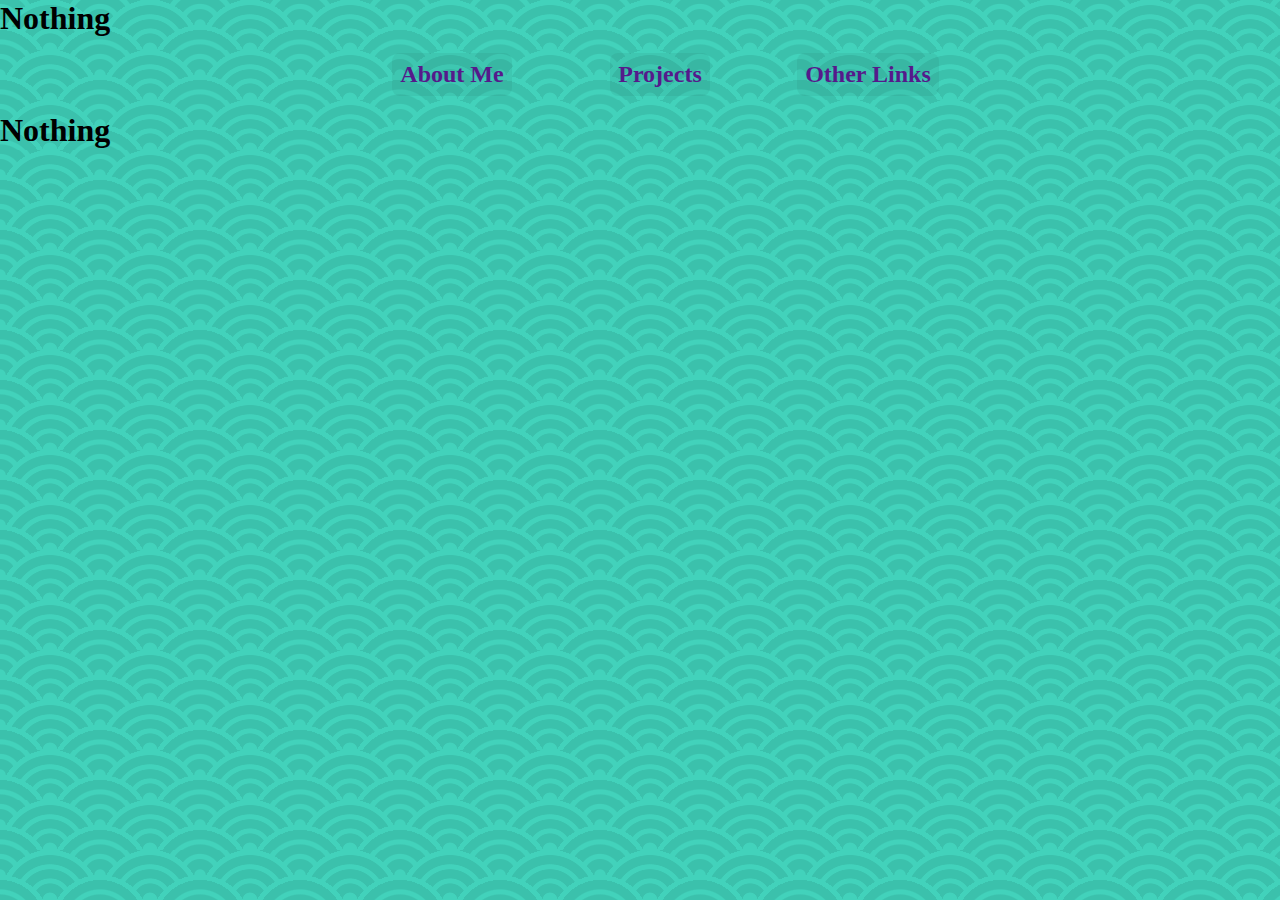
==== index.html @ 96b293ff "First upload" ====
<!DOCTYPE html>
<html lang="en">
<head>
    <meta charset="UTF-8">
    <meta http-equiv="X-UA-Compatible" content="IE=edge">
    <meta name="viewport" content="width=device-width, initial-scale=1.0">
    <link rel="stylesheet" href="css/style.css">
    <script src="js/script.js" defer></script>
    <link rel="stylesheet" href="https://cdnjs.cloudflare.com/ajax/libs/font-awesome/6.3.0/css/all.min.css">
    <title>Follow Along Nav</title>
</head>
<body>
    <h1>Nothing</h1>
    <nav class="nav-bar">
        <div class="dropdownBackground">
            <div class="arrow"></div>
        </div>
        <ul class="menu">
           <li>
                <a href="">about me</a>
                <div class="dropdown about">
                    <a target="_blank" href=""><img id="bio-image" src="" alt=""></a>
                    <p>I am an English teacher from Vietnam. I am passionate about a web application to manage my English center so I'm learning to become a front end developer!!!</p>
                </div>
            </li> 
            <li>
                <a href="">projects</a>
                    <ul class="dropdown projects">
                        
                    </ul>
            </li>
            <li>
                <a href="">other links</a>
                <ul class="links dropdown">
                    <li id="facebook"><a target="_blank" href="https://www.facebook.com/messages/t/1795931717127318/"><i class="fa-brands fa-facebook-messenger"></i>Messenger</a></li>
                    <li id="youtube"><a target="_blank" href="https://www.youtube.com/@trungtamanhngunanglucabili5537"><i class="fa-brands fa-youtube"></i>Youtube</a></li>
                    <li id="github"><a target="_blank" href="https://github.com/VinhQua"><i class="fa-brands fa-github"></i>GitHub</a></li>
                    <li id="twitter"><a target="_blank" href="https://twitter.com/William03277036"><i class="fa-brands fa-twitter"></i>Twitter</a></li>

                </ul>
            </li>
        </ul>
       <h1>Nothing</h1>
    </nav>
    
</body>
</html>
---- css/style.css ----
*{
    box-sizing: border-box;
    margin: 0;
}
body{
    background:rgb(231, 231, 235);
    background: radial-gradient(circle at 100% 150%, #3BC1AC 24%, #42D2BB 25%, #42D2BB 28%, #3BC1AC 29%, #3BC1AC 36%, #42D2BB 36%, #42D2BB 40%, transparent 40%, transparent),
    radial-gradient(circle at 0    150%, #3BC1AC 24%, #42D2BB 25%, #42D2BB 28%, #3BC1AC 29%, #3BC1AC 36%, #42D2BB 36%, #42D2BB 40%, transparent 40%, transparent),
    radial-gradient(circle at 50%  100%, #42D2BB 10%, #3BC1AC 11%, #3BC1AC 23%, #42D2BB 24%, #42D2BB 30%, #3BC1AC 31%, #3BC1AC 43%, #42D2BB 44%, #42D2BB 50%, #3BC1AC 51%, #3BC1AC 63%, #42D2BB 64%, #42D2BB 71%, transparent 71%, transparent),
    radial-gradient(circle at 100% 50%, #42D2BB 5%, #3BC1AC 6%, #3BC1AC 15%, #42D2BB 16%, #42D2BB 20%, #3BC1AC 21%, #3BC1AC 30%, #42D2BB 31%, #42D2BB 35%, #3BC1AC 36%, #3BC1AC 45%, #42D2BB 46%, #42D2BB 49%, transparent 50%, transparent),
    radial-gradient(circle at 0    50%, #42D2BB 5%, #3BC1AC 6%, #3BC1AC 15%, #42D2BB 16%, #42D2BB 20%, #3BC1AC 21%, #3BC1AC 30%, #42D2BB 31%, #42D2BB 35%, #3BC1AC 36%, #3BC1AC 45%, #42D2BB 46%, #42D2BB 49%, transparent 50%, transparent);;
    background-size:100px 50px ;
    
}
.nav-bar{
 font-weight: bold;
}
ul{
    list-style: none;
}
a{
    text-decoration: none;
}
.nav-bar >ul{
    list-style: none;
    display: flex;
    justify-content: center;
    gap: 1rem;
  
}
.dropdownBackground{
    background-color: white;
    top: 0rem;
    position: absolute;
    display: flex;
    justify-content: center;
    z-index: -1;
    opacity: 0;
    transition: all .3s ease;
    border-radius: .4rem;
}   
.arrow{
    background-color: white;
    position: absolute;
    width: 1rem;
    height: 1rem;
    transform: translateY(-50%) rotate(45deg);
}
.nav-bar > ul > li{
   width: 12rem;
   padding: 1rem;
   display: flex;
   justify-content: center;
   align-items: center;
   
}
.nav-bar > ul > li > a{
    text-transform: capitalize;
    padding: .5rem;
    text-decoration: none;
    font-size: 1.5rem;
    font-weight: bold;
    text-align: center;
    background-color: rgba(0, 0, 0,.05);
    border-radius: .5rem;
    display: block;
    
    
}
.nav-bar > ul > li > .dropdown{
   visibility: hidden;
    opacity: 1;
    padding: .8rem;
    position: absolute;
    top: 6.9rem;
    z-index: 1000;

}

.nav-bar > ul > .trigger .dropdown{
    visibility: visible;
    transition: all 2s ease;
}
.nav-bar > ul > .trigger-active .dropdown{
    opacity: 1;
    
}
.about {
    display: flex;
    gap: 1rem;
    width: fit-content;
}
.about p{
    width: 20rem;
}
.about img{
    height: 6rem;
    border-radius:.3rem ;
    border: .1rem dashed gray;
}
.links,
.projects{
    display: flex;
    flex-flow: column wrap;
    width:fit-content;
    gap: 1.5rem;
}
.projects a{
    padding: .3rem;
    background: rgb(206, 5, 206);
    border-radius: 1rem;
    margin-right: .5rem;
    font-weight: bold;
}
.projects a:hover{
    background-color: rgb(73, 1, 73);
    color: rgb(217, 216, 216);
    cursor: pointer;
}
.projects li{
    flex-basis: 100%;
    text-transform: capitalize;
}
.links li{
    padding: .3rem .8rem;
}
.links li a{
    color: black;

}
.links li a i{
    margin-right: .5rem;
    color: rgb(169, 88, 244);
}
.links li:hover{
    background-color: rgb(73, 1, 73);
    
    cursor: pointer;
    border-radius: 1rem;
}
.links li:hover a{
    color: rgb(217, 216, 216);
    
}
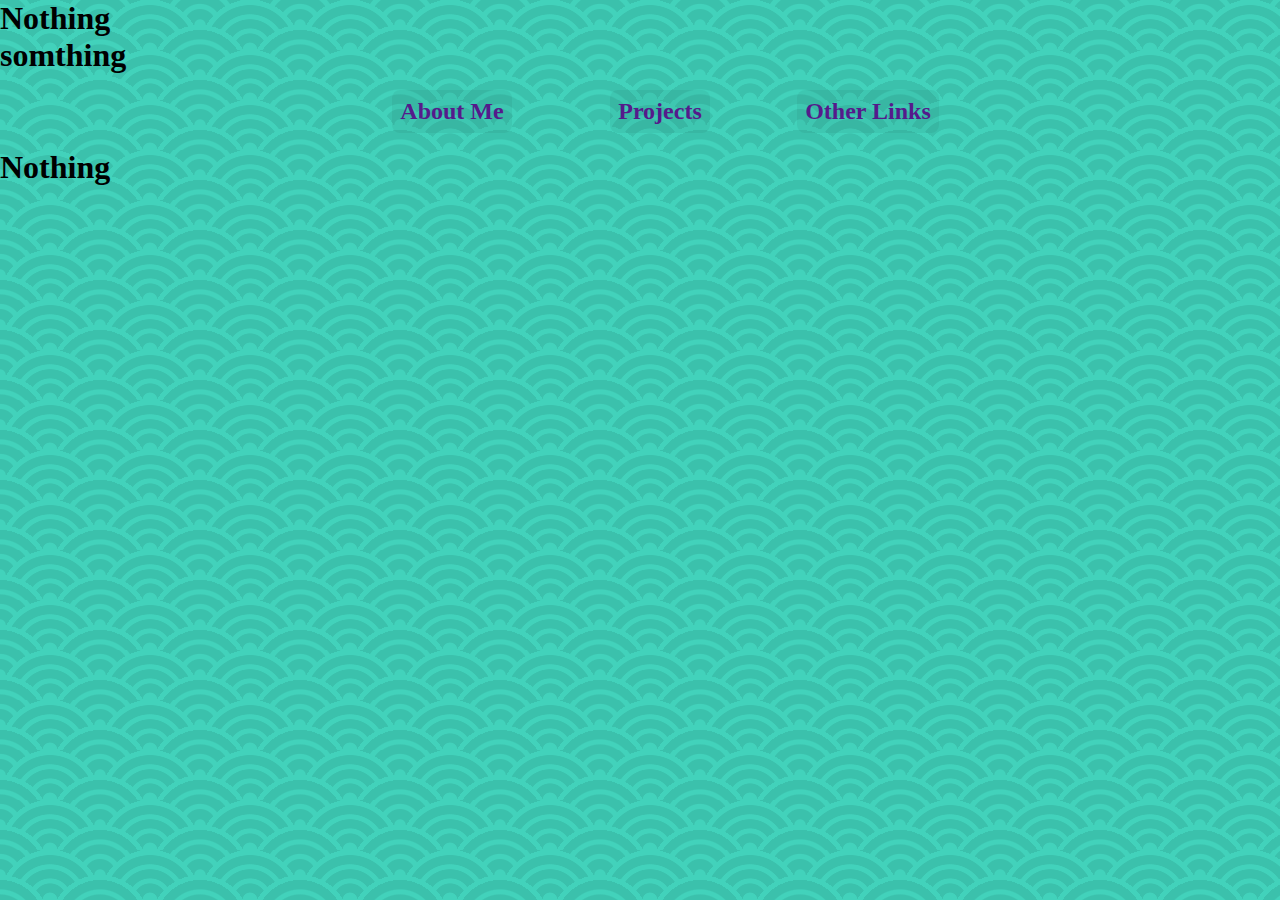
==== commit 85578e89: "Fix position of th dropdown lists" ====
--- a/index.html
+++ b/index.html
@@ -11,6 +11,7 @@
 </head>
 <body>
     <h1>Nothing</h1>
+    <h1>somthing</h1>
     <nav class="nav-bar">
         <div class="dropdownBackground">
             <div class="arrow"></div>
@@ -18,26 +19,28 @@
         <ul class="menu">
            <li>
                 <a href="">about me</a>
-                <div class="dropdown about">
-                    <a target="_blank" href=""><img id="bio-image" src="" alt=""></a>
+                <div class="dropdown">
+                    <div class="about">
+                        <a target="_blank" href=""><img id="bio-image" src="" alt=""></a>
                     <p>I am an English teacher from Vietnam. I am passionate about a web application to manage my English center so I'm learning to become a front end developer!!!</p>
-                </div>
+                
+                    </div>
+                    </div>
             </li> 
             <li>
                 <a href="">projects</a>
-                    <ul class="dropdown projects">
-                        
-                    </ul>
+                    <ul class="projects dropdown"></ul>
+                    
             </li>
             <li>
                 <a href="">other links</a>
-                <ul class="links dropdown">
-                    <li id="facebook"><a target="_blank" href="https://www.facebook.com/messages/t/1795931717127318/"><i class="fa-brands fa-facebook-messenger"></i>Messenger</a></li>
-                    <li id="youtube"><a target="_blank" href="https://www.youtube.com/@trungtamanhngunanglucabili5537"><i class="fa-brands fa-youtube"></i>Youtube</a></li>
-                    <li id="github"><a target="_blank" href="https://github.com/VinhQua"><i class="fa-brands fa-github"></i>GitHub</a></li>
-                    <li id="twitter"><a target="_blank" href="https://twitter.com/William03277036"><i class="fa-brands fa-twitter"></i>Twitter</a></li>
+                    <ul class="links dropdown">
+                        <li id="facebook"><a target="_blank" href="https://www.facebook.com/messages/t/1795931717127318/"><i class="fa-brands fa-facebook-messenger"></i>Messenger</a></li>
+                        <li id="youtube"><a target="_blank" href="https://www.youtube.com/@trungtamanhngunanglucabili5537"><i class="fa-brands fa-youtube"></i>Youtube</a></li>
+                        <li id="github"><a target="_blank" href="https://github.com/VinhQua"><i class="fa-brands fa-github"></i>GitHub</a></li>
+                        <li id="twitter"><a target="_blank" href="https://twitter.com/William03277036"><i class="fa-brands fa-twitter"></i>Twitter</a></li>
+                    </ul>
 
-                </ul>
             </li>
         </ul>
        <h1>Nothing</h1>
--- a/css/style.css
+++ b/css/style.css
@@ -14,6 +14,7 @@
 }
 .nav-bar{
  font-weight: bold;
+ display: block;
 }
 ul{
     list-style: none;
@@ -36,7 +37,7 @@
     justify-content: center;
     z-index: -1;
     opacity: 0;
-    transition: all .3s ease;
+    transition: all .1s ease;
     border-radius: .4rem;
 }   
 .arrow{
@@ -68,23 +69,24 @@
     
 }
 .nav-bar > ul > li > .dropdown{
-   visibility: hidden;
+    display: none;
     opacity: 1;
     padding: .8rem;
     position: absolute;
-    top: 6.9rem;
-    z-index: 1000;
-
+    transform: translateY(9.2rem);
+    top: 0;
 }
 
 .nav-bar > ul > .trigger .dropdown{
-    visibility: visible;
-    transition: all 2s ease;
+
+    display: block;
+    transition: all .3s ease;
 }
 .nav-bar > ul > .trigger-active .dropdown{
     opacity: 1;
     
 }
+
 .about {
     display: flex;
     gap: 1rem;
@@ -103,14 +105,15 @@
     display: flex;
     flex-flow: column wrap;
     width:fit-content;
-    gap: 1.5rem;
+    gap: 1rem;
 }
 .projects a{
-    padding: .3rem;
+    padding: .1rem;
     background: rgb(206, 5, 206);
     border-radius: 1rem;
     margin-right: .5rem;
     font-weight: bold;
+
 }
 .projects a:hover{
     background-color: rgb(73, 1, 73);
@@ -120,6 +123,10 @@
 .projects li{
     flex-basis: 100%;
     text-transform: capitalize;
+    margin-bottom: 1rem;
+}
+.projects li:last-child{
+    margin-bottom: .1rem;
 }
 .links li{
     padding: .3rem .8rem;
